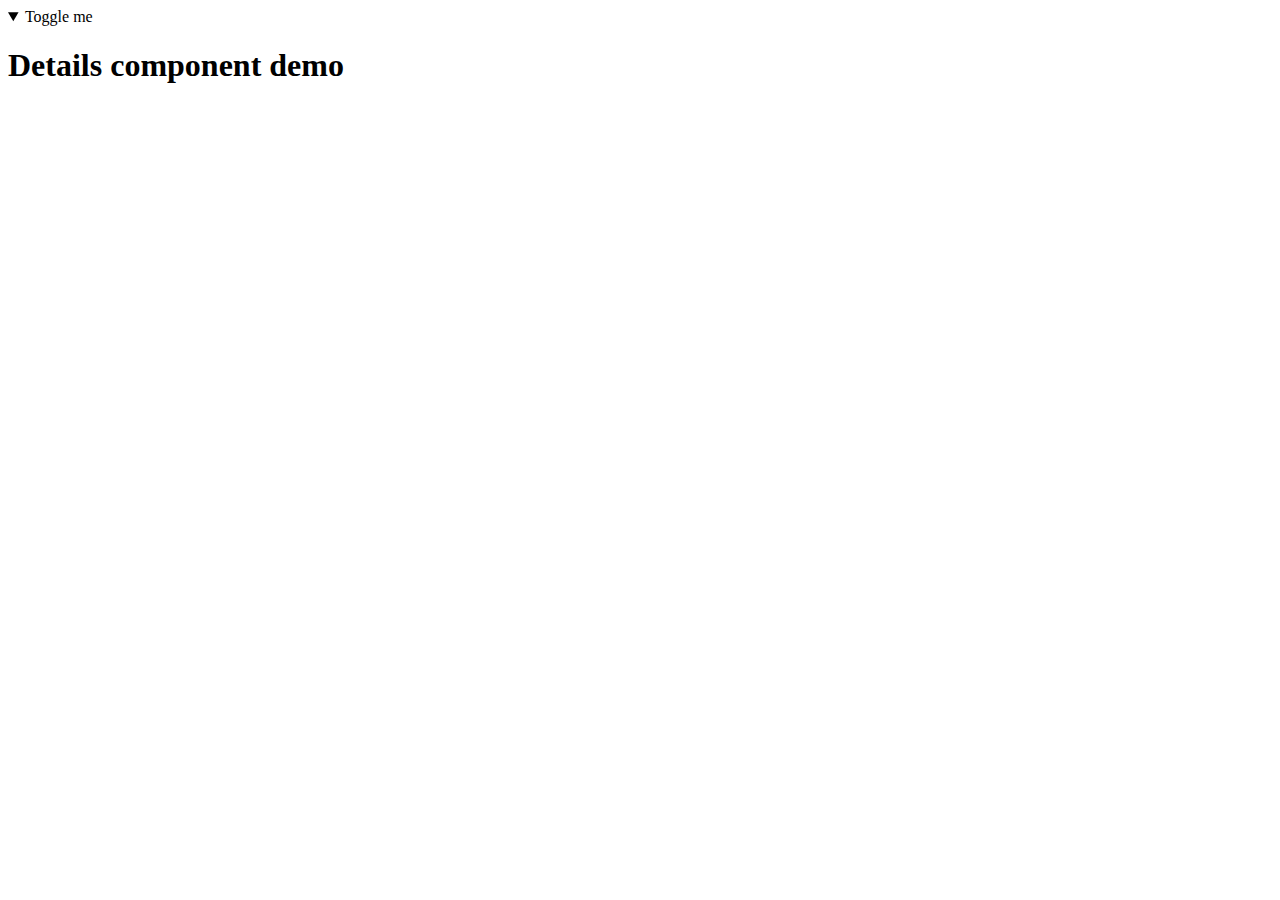
==== flavor2/index.html @ 8adf7df4 "Move files into folders" ====
<!DOCTYPE html>
<html>
<head>
<meta charset="utf-8">
<title>vanilla – flavor2</title>
</head>
<body>
<details open>
  <summary>Toggle me</summary>
  <div>
    <h1>Details component demo</h1>
  </div>
</details>
<script src="index.js"></script>
<script type="text/javascript">
'use strict'

let detailsContext = details(document.querySelector('details'))

detailsContext.subscribe(state => {
  console.log('new state', state)
})

let intervalId = setInterval(() => {
  detailsContext.toggle()
}, 1000)

setTimeout(() => {
  clearInterval(intervalId)
  intervalId = null
  detailsContext.unmount()
  detailsContext = null
}, 5000)
</script>
</body>
</html>
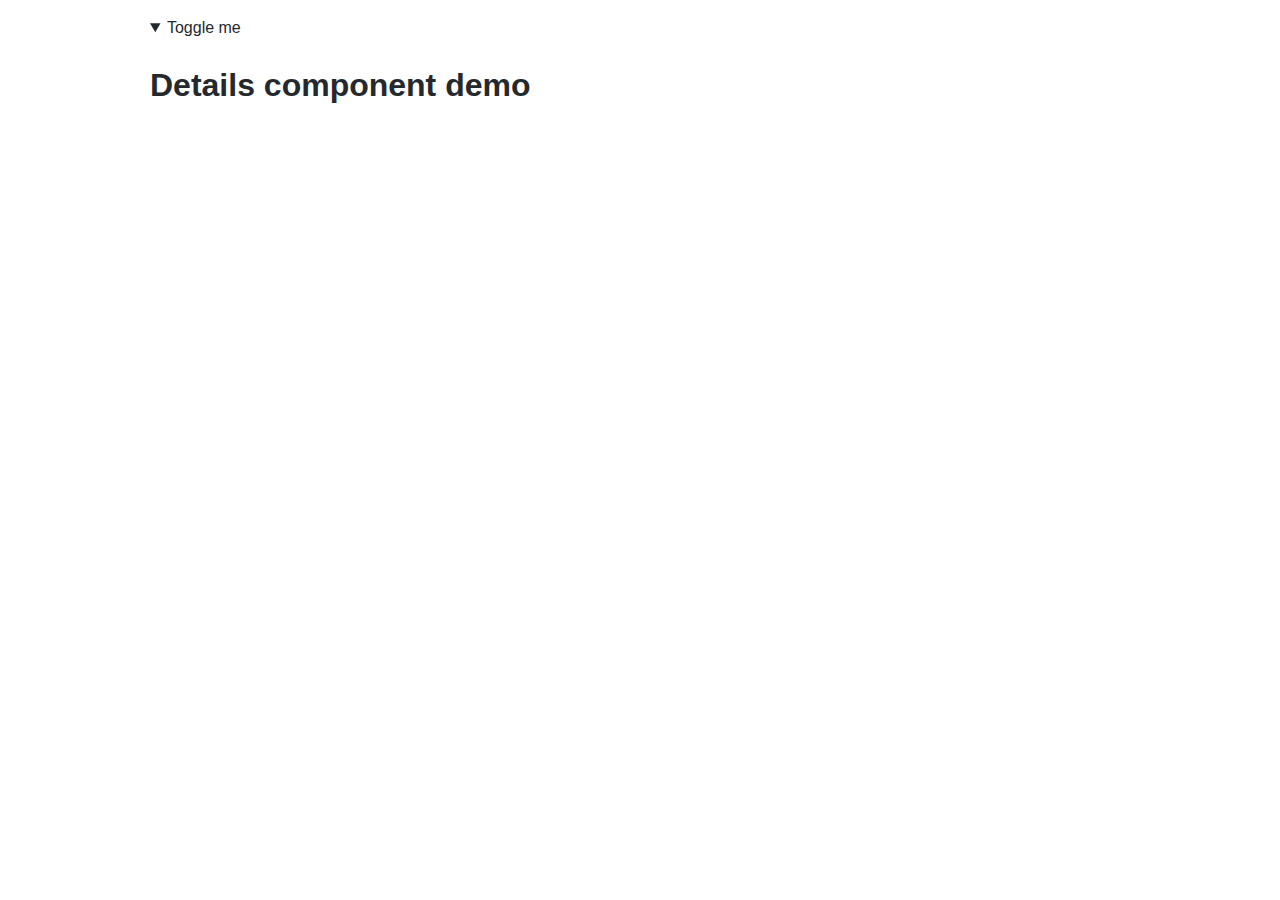
==== commit 5bb5de81: "Add style" ====
--- a/flavor2/index.html
+++ b/flavor2/index.html
@@ -3,14 +3,17 @@
 <head>
 <meta charset="utf-8">
 <title>vanilla – flavor2</title>
+<link rel="stylesheet" href="../style.css">
 </head>
 <body>
-<details open>
-  <summary>Toggle me</summary>
-  <div>
-    <h1>Details component demo</h1>
-  </div>
-</details>
+<div class="container-lg">
+  <details open>
+    <summary>Toggle me</summary>
+    <div>
+      <h1>Details component demo</h1>
+    </div>
+  </details>
+</div>
 <script src="index.js"></script>
 <script type="text/javascript">
 'use strict'
--- a/style.css
+++ b/style.css
@@ -0,0 +1,18 @@
+body {
+  font-family: -apple-system, BlinkMacSystemFont, 'Segoe UI', Helvetica, Arial, sans-serif, 'Apple Color Emoji',
+    'Segoe UI Emoji', 'Segoe UI Symbol';
+  font-size: 16px;
+  line-height: 1.5;
+  color: #24292e;
+  background: #fff;
+  margin: 0;
+}
+
+.container-lg {
+  max-width: 1012px;
+  margin: 0 auto;
+}
+
+details {
+  padding: 16px;
+}
